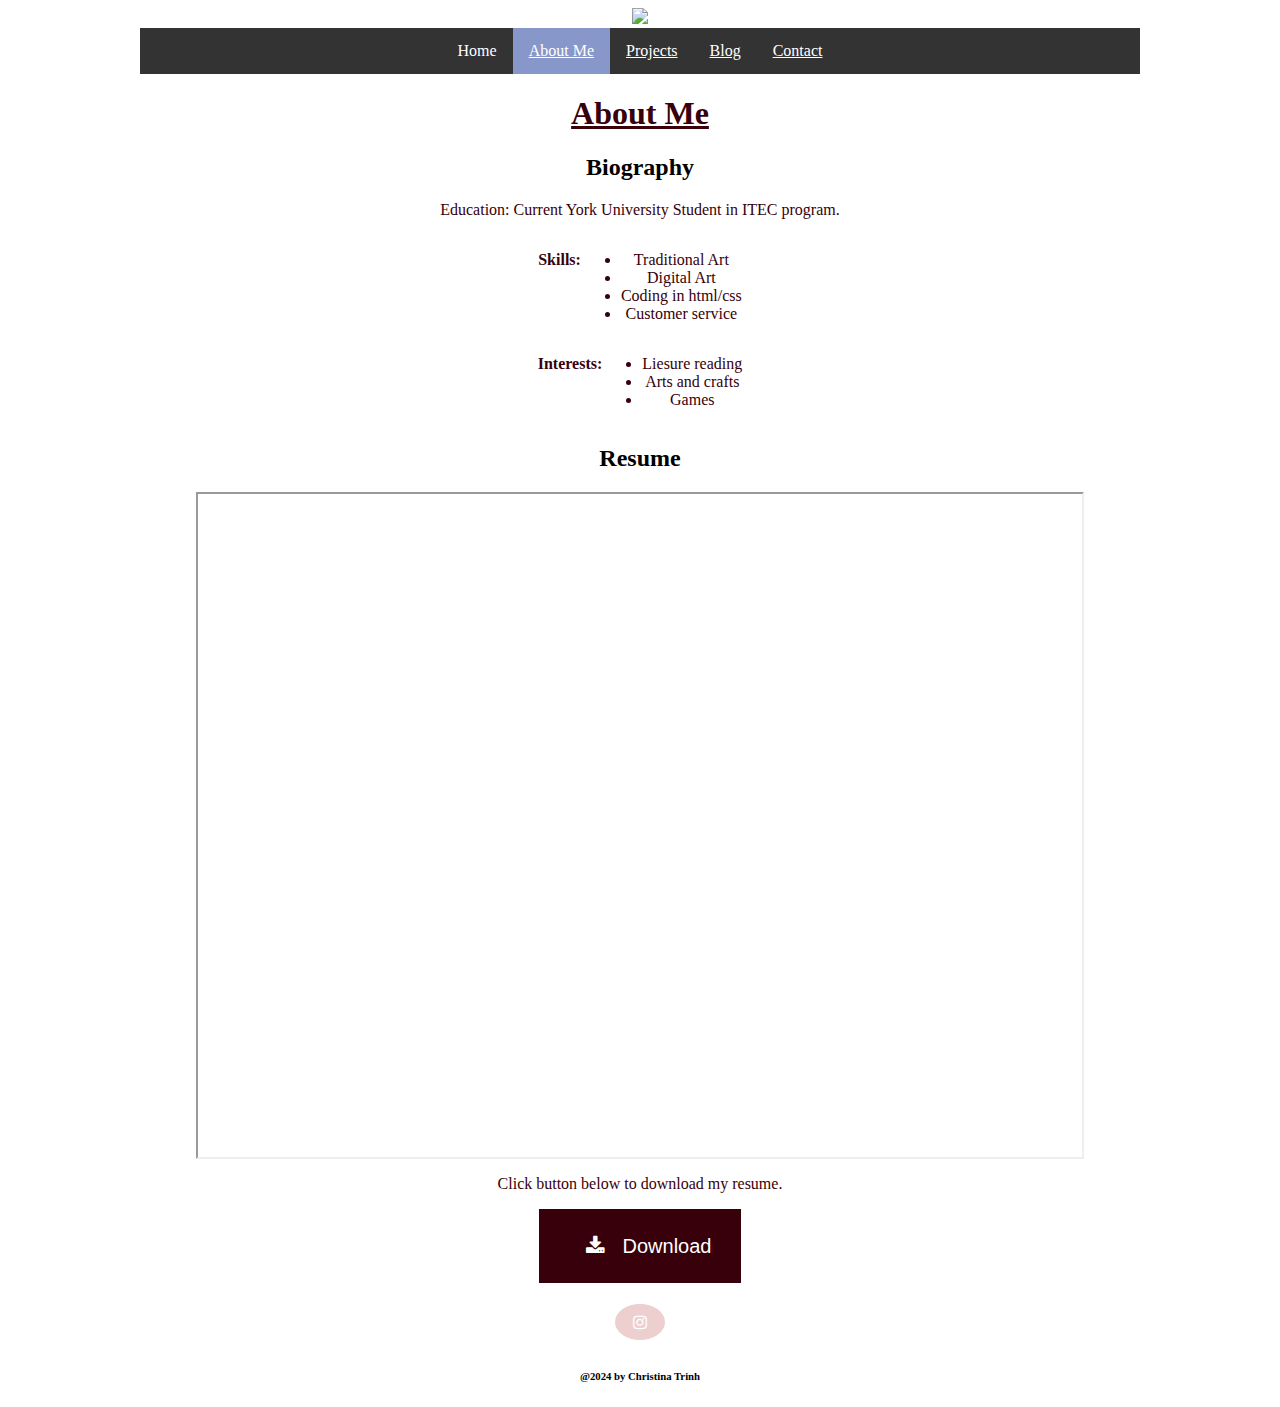
==== About Me.html @ 308b069e "Update About Me.html" ====
<!DOCTYPE html>
<html>
<head>
<title>About me</title>
<link rel="stylesheet" href="./mystyle.css">
<meta name="viewport" content="width=device-width, initial-scale=1">
<link rel="stylesheet" href="https://cdnjs.cloudflare.com/ajax/libs/font-awesome/4.7.0/css/font-awesome.min.css">
	
</head>

<style>

.list, .interest{

 display: flex;
 justify-content: center;
  
}

.pdf {
	display: flex;
	justify-content: center;
        width: 70%;
        aspect-ratio: 4 / 3;
        height: 100%;
        margin: auto;
        padding: 0; 
}

.btn {
  background-color: #37000A;
  border: none;
  color: white;
  padding: 12px 30px;
  cursor: pointer;
  font-size: 20px;

.btn:hover {
  background-color: #C9CFE2;
}

</style>

<body>
<img src = "https://cdn.pixabay.com/photo/2023/04/09/19/43/flowers-7912130_960_720.png">

<div class = "navi">
  <ul>
	<li><a href="./index.html">Home</a></li>

        <li><a class="active"href = "./About Me.html" style = "text-decoration: underline;">About Me</a></li>

	<li><a href = "./project.html" style = "text-decoration: underline;">Projects</a></li>

	<li ><a href = "./Blog.html" style = "text-decoration: underline;">Blog</a></li>

	<li ><a href = "./Contact.html" style = "text-decoration: underline;">Contact</a></li>
  </ul>
</div>

<h1>About Me</h1>

<h2>Biography</h2>
<p>Education: Current York University Student in ITEC program.</p>

<div class = "list">
<p><b>Skills:</b></p>
<ul class = "skills">
 <li>Traditional Art</li>

 <li>Digital Art</li>
 
 <li>Coding in html/css</li>

 <li>Customer service</li>
</ul>
</div>

<div class="interest">
<p><b>Interests:</b></p>

<ul>
 <li>Liesure reading</li>
 <li>Arts and crafts</li>
 <li>Games</li>
</ul>
</div>

<h2>Resume</h2>

<iframe class="pdf" src=./Resume.pdf></iframe>

<p>Click button below to download my resume.<p>
<button class="btn"><i class="fa fa-download"></i>Download</button>


<footer tabindex="-1">
<a href="https://www.instagram.com/nightling.n.cherry/?next=%2Fhanacues%2F" class="fa fa-instagram"></a>
<h6>@2024 by Christina Trinh</h6>
</footer>

</body>
</html>
---- mystyle.css ----
body {

text-align:center;

background-image: url("https://slidescorner.com/wp-content/uploads/2024/02/Aesthetic-Pastel-Cute-PowerPoint-Background-Pink-Purple-Organic-Shapes-by-SlidesCorner.com_.jpg");	 	
	
background-size: cover;
background-position: center;
background-repeat: no-repeat;
background-attachment: fixed;
}

h1, p, li, ul {
    color: #37000A;
  }

h1{
text-decoration-line: underline;
}

.navi{
  display: flex;
  justify-content: center;

  ul {
  list-style-type: none;
  margin: 0;
  padding: 0;
  overflow: hidden;
  background-color: #333;
  width: 1000px;
  position: -webkit-sticky; /* Safari */
  position: sticky;
  top: 0;
  display: flex;
  justify-content: center;
}

li {
  float: left;
}

li a {
  display: block;
  color: white;
  text-align: center;
  padding: 14px 16px;
  text-decoration: none;
}

li a:hover {
  background-color: #C9CFE2;
}

.active {
  background-color: #8897C9;
}


}



.fa {
  padding: 10px;
  font-size: 30px;
  width: 30px;
  text-align: center;
  text-decoration: none;
  margin: 5px 2px;
  border-radius: 50%;
}

.fa-instagram {
  background: #EECFD0;
  color: white;
}

.fa:hover {
    opacity: 0.7;
}
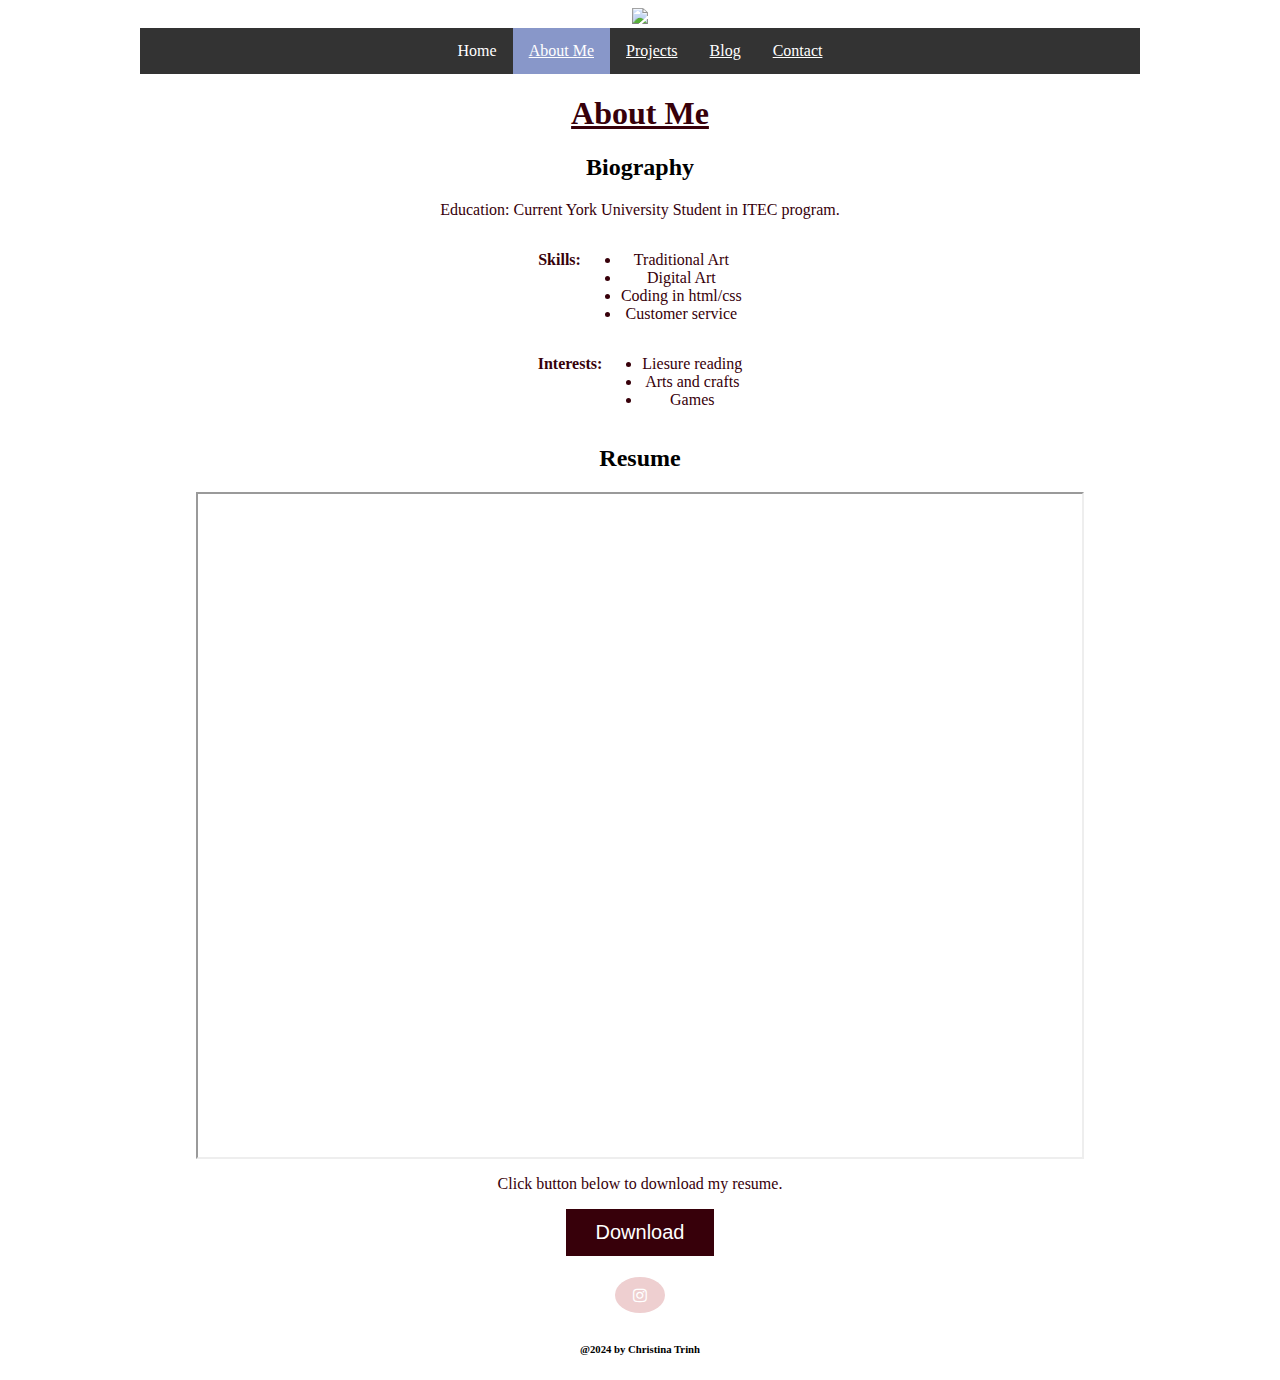
==== commit 9e487bb4: "Update About Me.html" ====
--- a/About Me.html
+++ b/About Me.html
@@ -91,7 +91,7 @@
 <iframe class="pdf" src=./Resume.pdf></iframe>
 
 <p>Click button below to download my resume.<p>
-<button class="btn"><i class="fa fa-download"></i>Download</button>
+<button class="btn" download="Resume">Download</button>
 
 
 <footer tabindex="-1">
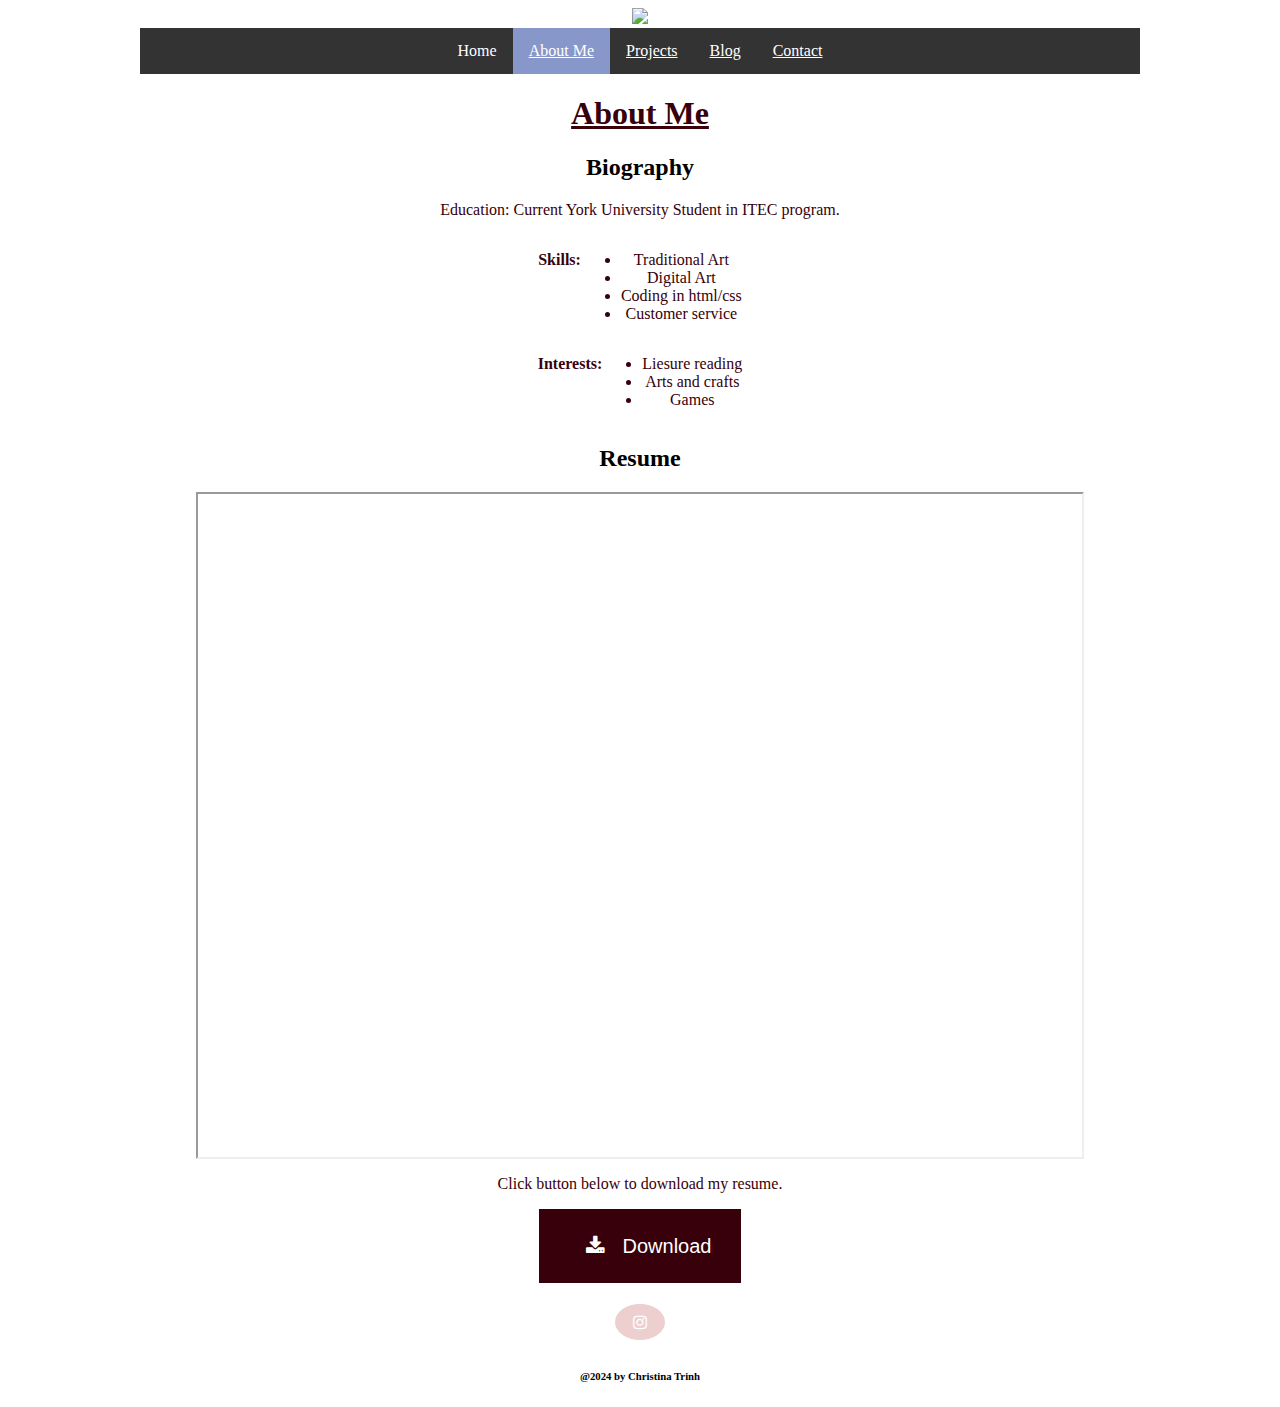
==== commit 44fda6e8: "Update About Me.html" ====
--- a/About Me.html
+++ b/About Me.html
@@ -91,7 +91,7 @@
 <iframe class="pdf" src=./Resume.pdf></iframe>
 
 <p>Click button below to download my resume.<p>
-<button class="btn" download="Resume">Download</button>
+<a href="./Resume.pdf"><button class="btn" download="Resume"><i class="fa fa-download"></i>Download</button></a>
 
 
 <footer tabindex="-1">
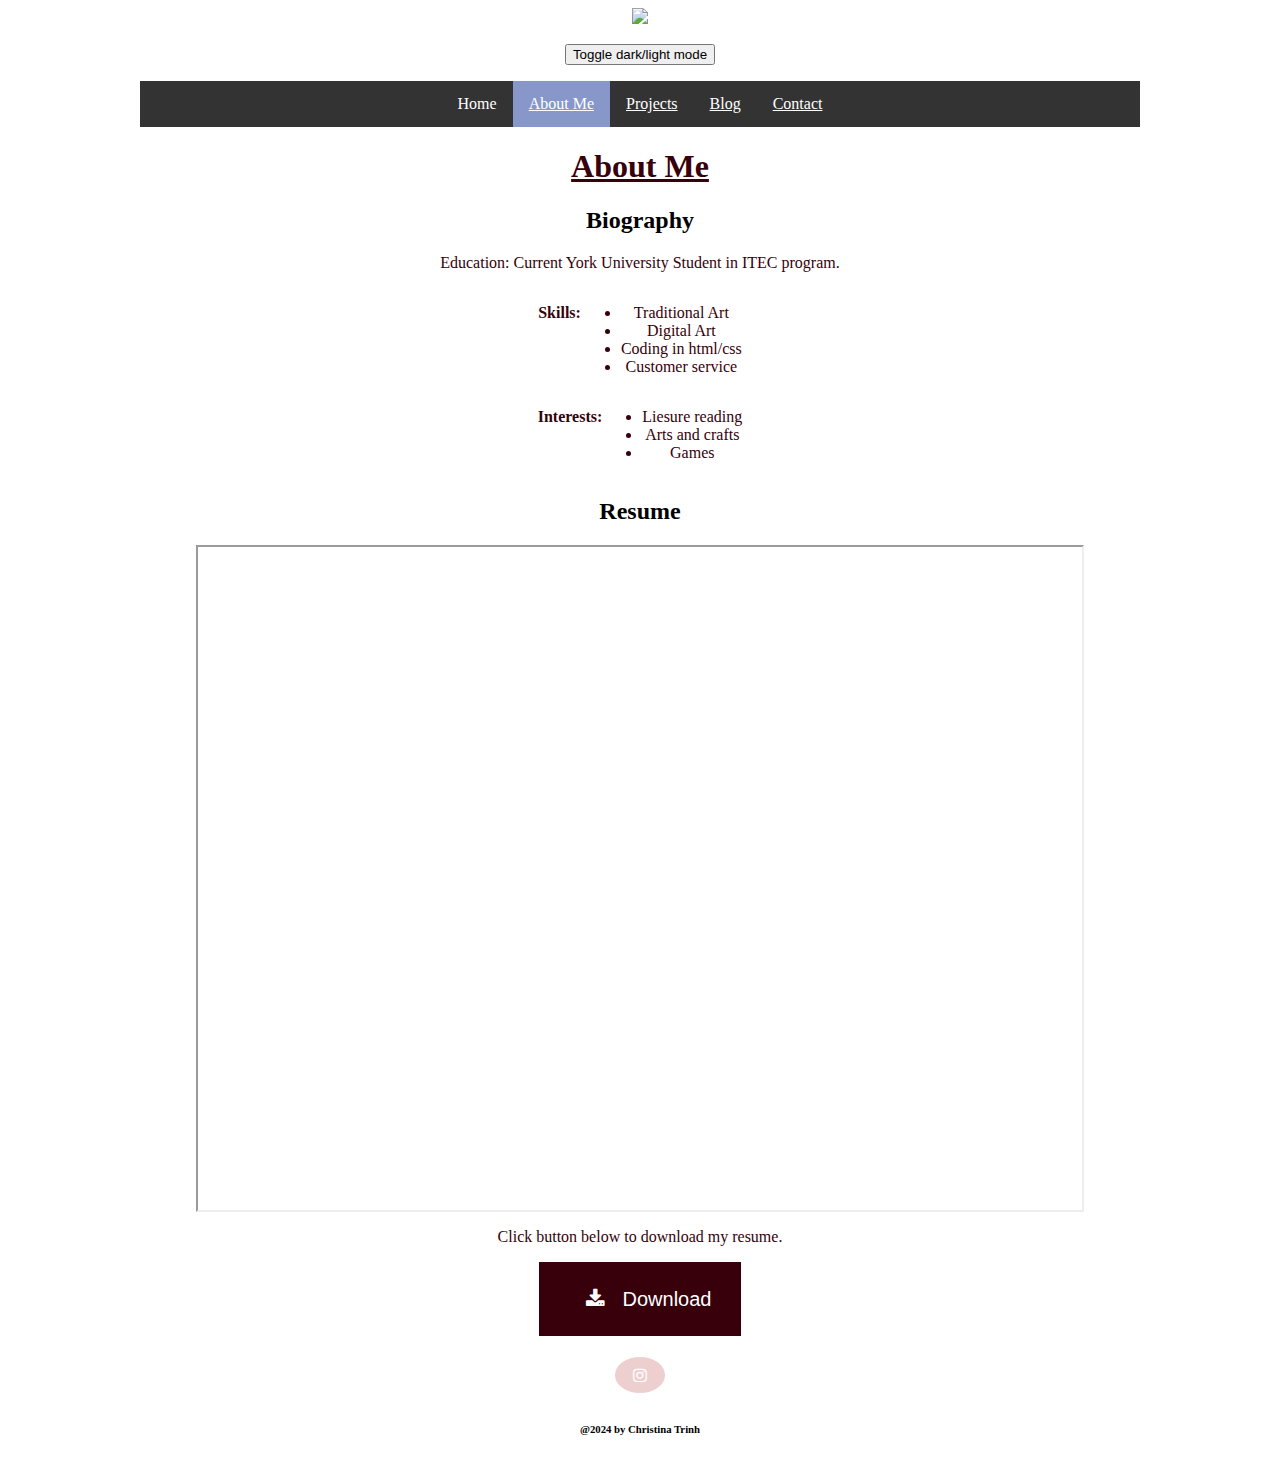
==== commit 7eea1f53: "Update About Me.html" ====
--- a/About Me.html
+++ b/About Me.html
@@ -44,6 +44,21 @@
 <body>
 <img src = "https://cdn.pixabay.com/photo/2023/04/09/19/43/flowers-7912130_960_720.png">
 
+<p>  </p>
+
+<!-- dark/light mode button -->
+<button onclick="myFunction()">Toggle dark/light mode</button>
+
+<p>  </p>
+
+<script>
+function myFunction() {
+   var element = document.body;
+   element.classList.toggle("dark-mode");
+}
+</script>
+
+	
 <div class = "navi">
   <ul>
 	<li><a href="./index.html">Home</a></li>
@@ -62,6 +77,8 @@
 
 <h2>Biography</h2>
 <p>Education: Current York University Student in ITEC program.</p>
+
+<!-- list of my skills and interests -->
 
 <div class = "list">
 <p><b>Skills:</b></p>
@@ -87,13 +104,14 @@
 </div>
 
 <h2>Resume</h2>
-
+	
+<!-- using iframe to display, and downlaod button for my resume-->
 <iframe class="pdf" src=./Resume.pdf></iframe>
 
 <p>Click button below to download my resume.<p>
 <a href="./Resume.pdf"><button class="btn" download="Resume"><i class="fa fa-download"></i>Download</button></a>
 
-
+<!-- footer with instagram button link-->
 <footer tabindex="-1">
 <a href="https://www.instagram.com/nightling.n.cherry/?next=%2Fhanacues%2F" class="fa fa-instagram"></a>
 <h6>@2024 by Christina Trinh</h6>
--- a/mystyle.css
+++ b/mystyle.css
@@ -80,3 +80,11 @@
     opacity: 0.7;
 }
 
+.dark-mode {
+background-image: url("https://static.wixstatic.com/media/0cb4d7_6e1a97bd8fe84610a91d0bbc801d0db2~mv2.jpg/v1/fill/w_1236,h_695,al_c,q_85,usm_0.66_1.00_0.01,enc_auto/0cb4d7_6e1a97bd8fe84610a91d0bbc801d0db2~mv2.jpg");
+
+h1, h2, h6, p, li, ul, a {
+    color: white;
+  }
+}
+
